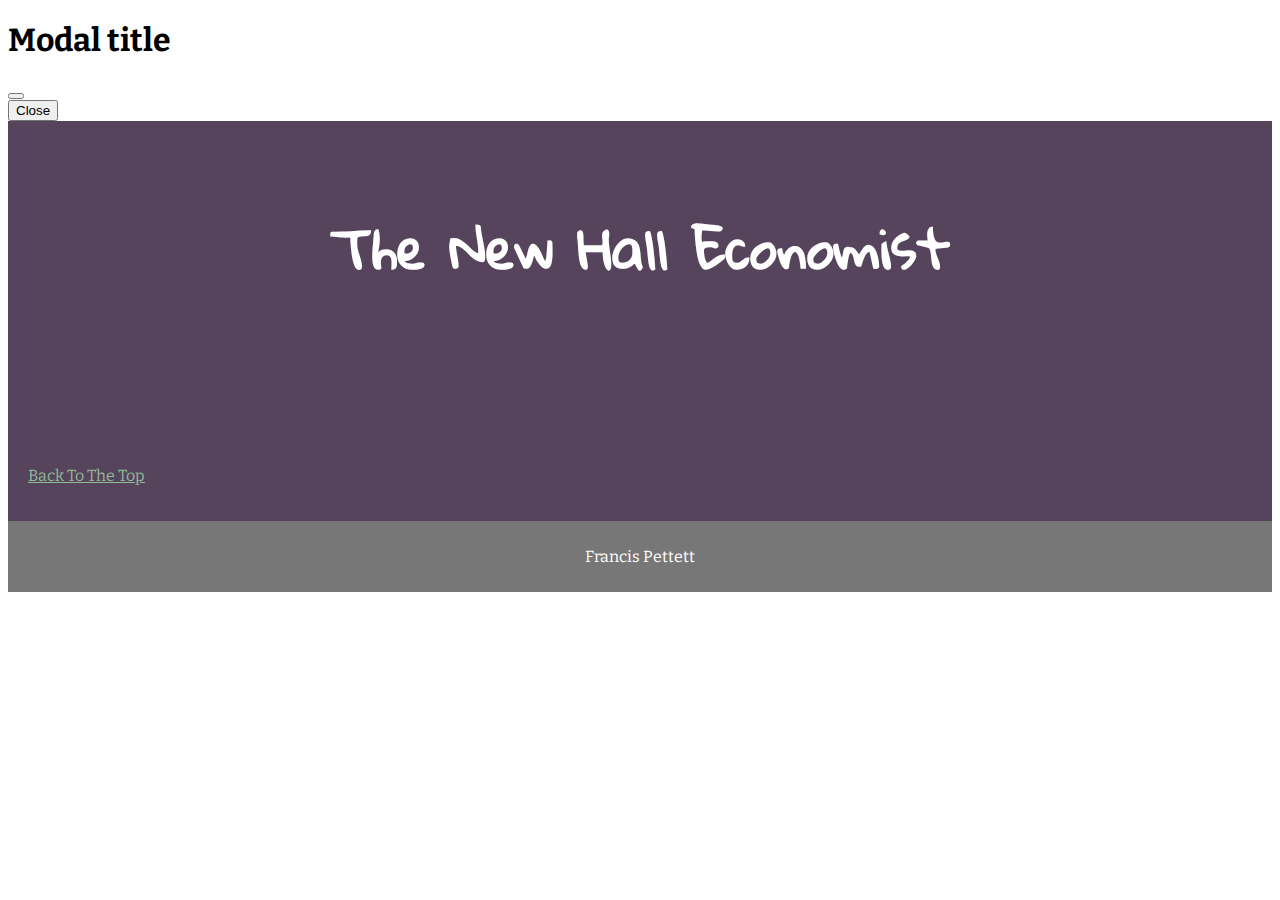
==== index.html @ 2fb06525 "Update index.html" ====
<!DOCTYPE html>
<html lang="en">

<head>
  <title>The New Hall Economist</title>
  <meta charset="utf-8">
  <meta name="viewport" content="width=device-width, initial-scale=1">
  <link rel="stylesheet" href="https://cdn.jsdelivr.net/npm/bootstrap@5.2.3/dist/css/bootstrap.min.css"
    integrity="sha384-rbsA2VBKQhggwzxH7pPCaAqO46MgnOM80zW1RWuH61DGLwZJEdK2Kadq2F9CUG65" crossorigin="anonymous">
  <link rel="stylesheet" href="style.css" />
</head>

<body>
  <div class="modal fade" id="pdfModal" tabindex="-1" aria-labelledby="pdfModalLabel" aria-hidden="true">
    <div class="modal-dialog modal-dialog-centered modal-xl">
      <div class="modal-content">
        <div class="modal-header">
          <h1 class="modal-title fs-5" id="pdfModalLabel">Modal title</h1>
          <button type="button" class="btn-close" data-bs-dismiss="modal" aria-label="Close"></button>
        </div>
        <div class="modal-body" id="pdfEmbed">
        </div>
        <div class="modal-footer">
          <button type="button" class="btn btn-secondary" data-bs-dismiss="modal">Close</button>
        </div>
      </div>
    </div>
  </div>

  <header>
    <h2>The New Hall Economist</h2>
    <!--h6>Student-produced Economics Articles</h6-->
  </header>

  <section>
    <nav>
      <!-- keywords extracted from article json go here -->
      <ul class="nav flex-column" id="tags">
      </ul>
    </nav>

    <div class="container">
      <div id="Articles" class="row">
        <div class="col-12">
          <div class="accordion" id="accordionArticles">
          </div>
        </div>
      </div>
    </div>
  </section>

  <section>
    <nav>
      <ul>
        <li><a href="#top">Back To The Top</a></li>
      </ul>
    </nav>
  </section>

  <footer>
    <p>Francis Pettett</p>
  </footer>

  <script src="https://code.jquery.com/jquery-3.7.0.min.js"
    integrity="sha256-2Pmvv0kuTBOenSvLm6bvfBSSHrUJ+3A7x6P5Ebd07/g=" crossorigin="anonymous"></script>
  <script src="https://cdn.jsdelivr.net/npm/bootstrap@5.2.3/dist/js/bootstrap.bundle.min.js"
    integrity="sha384-kenU1KFdBIe4zVF0s0G1M5b4hcpxyD9F7jL+jjXkk+Q2h455rYXK/7HAuoJl+0I4"
    crossorigin="anonymous"></script>
  <script src="script.js"></script>
</body>

</html>
---- style.css ----
/* Palette
6DA34D // palm leaf
56445D // pineapple
548687 // wintergreen dream
8FBC94 // dark sea green
C5E99B // medium spring bud
*/

@import url('https://fonts.googleapis.com/css?family=Amatic+SC|Architects+Daughter|Bitter|Calistoga|Dancing+Script|Finger+Paint|Gloria+Hallelujah|Hind+Vadodara|Indie+Flower|Merriweather|Play|Rock+Salt|Shadows+Into+Light|Sulphur+Point|Varela+Round&display=swap');


* {
  box-sizing: border-box;
}

body {
  /*font-family: Arial, Helvetica, sans-serif;
  /*font-family: 'Finger Paint', cursive;*/
  /*font-family: 'Rock Salt', cursive;*/
  /*font-family: 'Calistoga', cursive;*/
  /*font-family: 'Merriweather', serif;*/
  font-family: 'Bitter', serif;*/
  /*font-family: 'Varela Round', sans-serif;*/
  /*font-family: 'Indie Flower', cursive;*/
  /*font-family: 'Dancing Script', cursive;*/
  /*font-family: 'Shadows Into Light', cursive;*/
  /*font-family: 'Amatic SC', cursive;*/
  /*font-family: 'Play', sans-serif;*/
  /*font-family: 'Sulphur Point', sans-serif;*/
  /*font-family: 'Gloria Hallelujah', cursive;*/
  /*font-family: 'Hind Vadodara', sans-serif;*/
  /*font-family: 'Architects Daughter', cursive;*/
}

/* Style the header */
header {
  background-color: #56445D;
  padding: 30px;
  text-align: center;
  font-size: 35px;
  color: white;
  font-family: 'Gloria Hallelujah', cursive;
}

header a, header a:visited, nav a, nav a:visited {
  color: #8FBC94
}
/* Container for flexboxes */
section {
  display: -webkit-flex;
  display: flex;
}

/* Style the navigation menu */
nav {
  -webkit-flex: 1;
  -ms-flex: 1;
  flex: 1;
  background: #56445D;
  padding: 20px;
}

/* Style the list inside the menu */
nav ul {
  list-style-type: none;
  padding: 0;
}

nav ul#tags li {
    display: inline-block;
    padding: 0 0.2em;
    border-left: 2px solid grey;
}

nav ul li:hover {
    background: #aaa;
}

nav ul li:hover a {
    color: #fff;
    text-decoration: none;
}

/* Style the content */
article {
  -webkit-flex: 3;
  -ms-flex: 3;
  flex: 3;
  background-color: #f1f1f1;
  padding: 10px;
}

/* Style the footer */
footer {
  background-color: #777;
  padding: 10px;
  text-align: center;
  color: white;
}

/* Responsive layout - makes the menu and the content (inside the section) sit on top of each other instead of next to each other */
@media (max-width: 600px) {
  section {
    -webkit-flex-direction: column;
    flex-direction: column;
  }
}

#intro div {
  // border:2px solid rgb(255, 0, 0);
  background-color: #eee;
  margin-bottom: 10px;
  padding: 8px;
}

/*
#intro {
  background: blue;
}

#intro {
  border: 3px dashed orange;
}
*/

/* Carousel configuration */
.carousel {
  margin-bottom: 4rem;
//  image-rendering: pixelated;
//  background-color: #a00;
background-size: cover;
}

/* Since positioning the image, we need to help out the caption */
.carousel-caption {
  bottom: 3rem;
  z-index: 10;
}

/* Declare heights because of positioning of img element */
.carousel-item {
  height: 32rem;
}

.carousel-item svg {
  backdrop-filter: blur(3px);
  opacity: 0.9;
}
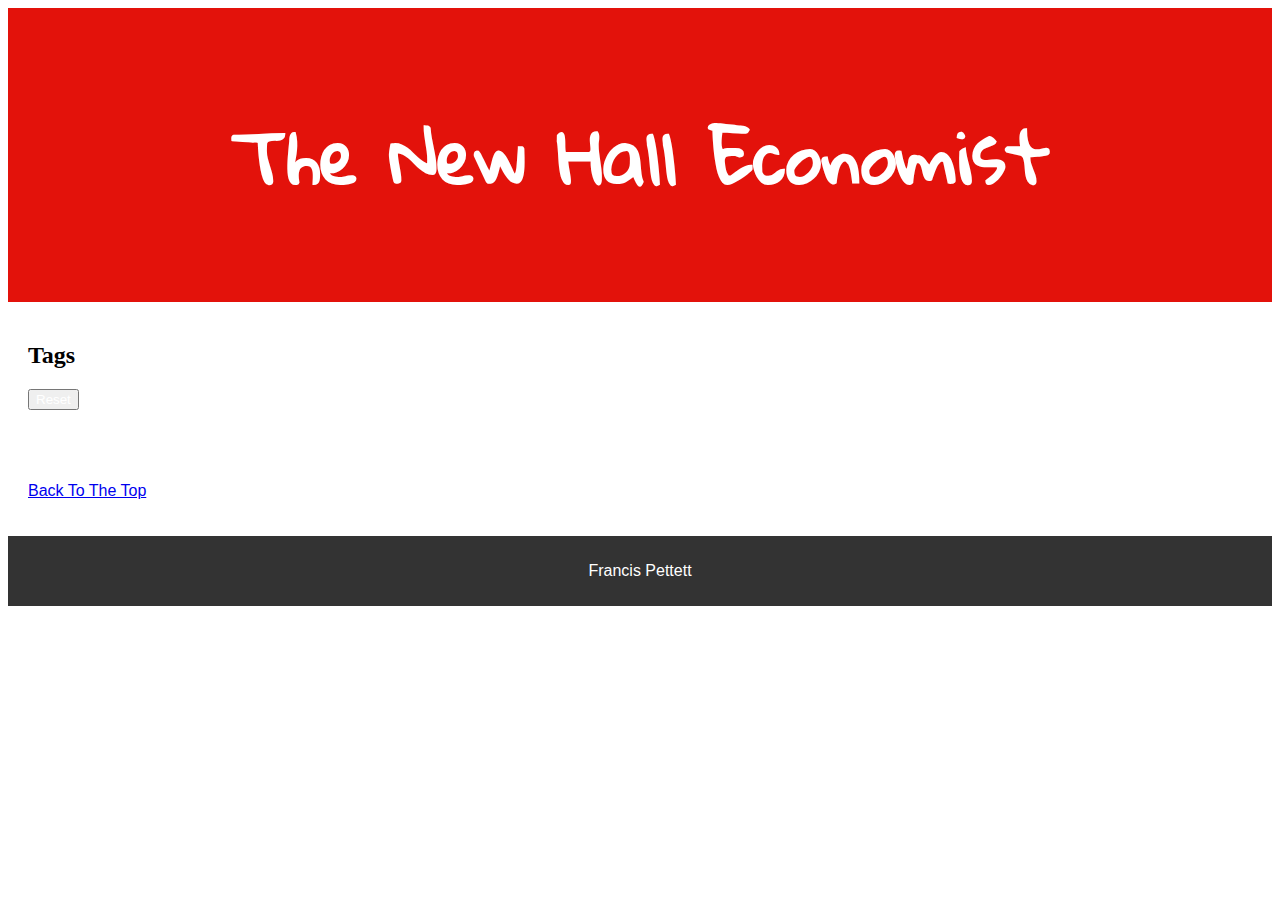
==== commit 290d9aa1: "loading images" ====
--- a/index.html
+++ b/index.html
@@ -14,35 +14,32 @@
   <div class="modal fade" id="pdfModal" tabindex="-1" aria-labelledby="pdfModalLabel" aria-hidden="true">
     <div class="modal-dialog modal-dialog-centered modal-xl">
       <div class="modal-content">
-        <div class="modal-header">
-          <h1 class="modal-title fs-5" id="pdfModalLabel">Modal title</h1>
-          <button type="button" class="btn-close" data-bs-dismiss="modal" aria-label="Close"></button>
-        </div>
         <div class="modal-body" id="pdfEmbed">
-        </div>
-        <div class="modal-footer">
-          <button type="button" class="btn btn-secondary" data-bs-dismiss="modal">Close</button>
         </div>
       </div>
     </div>
   </div>
 
   <header>
-    <h2>The New Hall Economist</h2>
+    <h1>The New Hall Economist</h1>
     <!--h6>Student-produced Economics Articles</h6-->
   </header>
 
   <section>
-    <nav>
+      <nav>
+	  <h2>Tags</h2>
       <!-- keywords extracted from article json go here -->
-      <ul class="nav flex-column" id="tags">
-      </ul>
-    </nav>
+	  <ul class="nav flex-column" id="tags">
+	  </ul>
+	  <ul class="flex-column">
+	      <li><button type="button" class="btn btn-primary"><a style="color:#fff;text-decoration:none" href="?">Reset</a></button></li>
+	  </ul>
+      </nav>
 
     <div class="container">
       <div id="Articles" class="row">
         <div class="col-12">
-          <div class="accordion" id="accordionArticles">
+          <div id="articles">
           </div>
         </div>
       </div>
--- a/style.css
+++ b/style.css
@@ -14,12 +14,12 @@
 }
 
 body {
-  /*font-family: Arial, Helvetica, sans-serif;
+  font-family: Arial, Helvetica, sans-serif;
   /*font-family: 'Finger Paint', cursive;*/
   /*font-family: 'Rock Salt', cursive;*/
   /*font-family: 'Calistoga', cursive;*/
   /*font-family: 'Merriweather', serif;*/
-  font-family: 'Bitter', serif;*/
+  /*font-family: 'Bitter', serif;*/
   /*font-family: 'Varela Round', sans-serif;*/
   /*font-family: 'Indie Flower', cursive;*/
   /*font-family: 'Dancing Script', cursive;*/
@@ -34,7 +34,7 @@
 
 /* Style the header */
 header {
-  background-color: #56445D;
+  background-color: #e3120b;
   padding: 30px;
   text-align: center;
   font-size: 35px;
@@ -42,9 +42,10 @@
   font-family: 'Gloria Hallelujah', cursive;
 }
 
-header a, header a:visited, nav a, nav a:visited {
-  color: #8FBC94
+h2, h3, h4, h5, h6 {
+    font-family: Times;
 }
+
 /* Container for flexboxes */
 section {
   display: -webkit-flex;
@@ -56,7 +57,7 @@
   -webkit-flex: 1;
   -ms-flex: 1;
   flex: 1;
-  background: #56445D;
+/*  background: #ffffff;*/
   padding: 20px;
 }
 
@@ -72,13 +73,17 @@
     border-left: 2px solid grey;
 }
 
-nav ul li:hover {
+nav ul.nav li:hover {
     background: #aaa;
 }
 
 nav ul li:hover a {
     color: #fff;
     text-decoration: none;
+}
+
+.card {
+    float: left !important;
 }
 
 /* Style the content */
@@ -92,7 +97,7 @@
 
 /* Style the footer */
 footer {
-  background-color: #777;
+  background-color: #333333;
   padding: 10px;
   text-align: center;
   color: white;
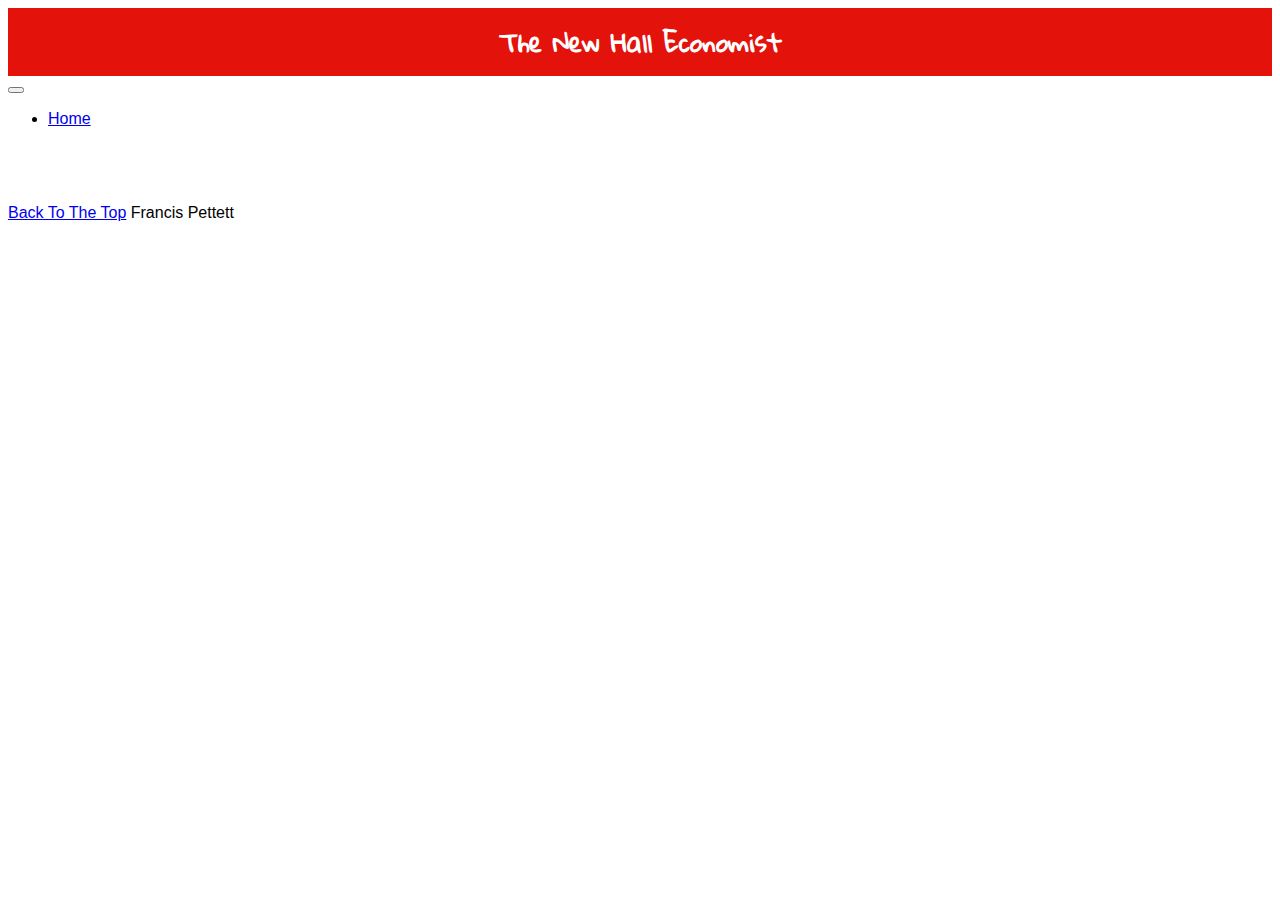
==== commit 74f4b972: "tidier styles" ====
--- a/index.html
+++ b/index.html
@@ -1,69 +1,66 @@
-<!DOCTYPE html>
-<html lang="en">
-
-<head>
-  <title>The New Hall Economist</title>
-  <meta charset="utf-8">
-  <meta name="viewport" content="width=device-width, initial-scale=1">
-  <link rel="stylesheet" href="https://cdn.jsdelivr.net/npm/bootstrap@5.2.3/dist/css/bootstrap.min.css"
-    integrity="sha384-rbsA2VBKQhggwzxH7pPCaAqO46MgnOM80zW1RWuH61DGLwZJEdK2Kadq2F9CUG65" crossorigin="anonymous">
-  <link rel="stylesheet" href="style.css" />
-</head>
-
-<body>
-  <div class="modal fade" id="pdfModal" tabindex="-1" aria-labelledby="pdfModalLabel" aria-hidden="true">
-    <div class="modal-dialog modal-dialog-centered modal-xl">
-      <div class="modal-content">
-        <div class="modal-body" id="pdfEmbed">
-        </div>
-      </div>
-    </div>
-  </div>
-
-  <header>
-    <h1>The New Hall Economist</h1>
-    <!--h6>Student-produced Economics Articles</h6-->
-  </header>
-
-  <section>
-      <nav>
-	  <h2>Tags</h2>
-      <!-- keywords extracted from article json go here -->
-	  <ul class="nav flex-column" id="tags">
-	  </ul>
-	  <ul class="flex-column">
-	      <li><button type="button" class="btn btn-primary"><a style="color:#fff;text-decoration:none" href="?">Reset</a></button></li>
-	  </ul>
-      </nav>
-
-    <div class="container">
-      <div id="Articles" class="row">
-        <div class="col-12">
-          <div id="articles">
-          </div>
-        </div>
-      </div>
-    </div>
-  </section>
-
-  <section>
-    <nav>
-      <ul>
-        <li><a href="#top">Back To The Top</a></li>
-      </ul>
-    </nav>
-  </section>
-
-  <footer>
-    <p>Francis Pettett</p>
-  </footer>
-
-  <script src="https://code.jquery.com/jquery-3.7.0.min.js"
-    integrity="sha256-2Pmvv0kuTBOenSvLm6bvfBSSHrUJ+3A7x6P5Ebd07/g=" crossorigin="anonymous"></script>
-  <script src="https://cdn.jsdelivr.net/npm/bootstrap@5.2.3/dist/js/bootstrap.bundle.min.js"
-    integrity="sha384-kenU1KFdBIe4zVF0s0G1M5b4hcpxyD9F7jL+jjXkk+Q2h455rYXK/7HAuoJl+0I4"
-    crossorigin="anonymous"></script>
-  <script src="script.js"></script>
-</body>
-
-</html>
+<!DOCTYPE html>
+<html lang="en">
+
+<head>
+    <title>The New Hall Economist</title>
+    <meta charset="utf-8">
+    <meta name="viewport" content="width=device-width, initial-scale=1">
+    <link rel="stylesheet" href="https://cdn.jsdelivr.net/npm/bootstrap@5.2.3/dist/css/bootstrap.min.css"
+	  integrity="sha384-rbsA2VBKQhggwzxH7pPCaAqO46MgnOM80zW1RWuH61DGLwZJEdK2Kadq2F9CUG65" crossorigin="anonymous">
+    <link rel="stylesheet" href="style.css" />
+</head>
+
+<body class="d-flex flex-column h-100">
+  <div class="modal fade" id="pdfModal" tabindex="-1" aria-labelledby="pdfModalLabel" aria-hidden="true">
+    <div class="modal-dialog modal-dialog-centered modal-xl">
+      <div class="modal-content">
+        <div class="modal-body" id="pdfEmbed">
+        </div>
+      </div>
+    </div>
+  </div>
+
+  <header>
+      <!--h6>Student-produced Economics Articles</h6-->
+      <!-- Fixed navbar -->
+      <nav class="navbar navbar-expand-md navbar-dark fixed-top bg-dark">
+	  <h1>The New Hall Economist</h1>
+	  <div class="container-fluid">
+	      <button class="navbar-toggler" type="button" data-bs-toggle="collapse" data-bs-target="#navbarCollapse" aria-controls="navbarCollapse" aria-expanded="false" aria-label="Toggle navigation">
+		  <span class="navbar-toggler-icon"></span>
+	      </button>
+	      <div class="collapse navbar-collapse" id="navbarCollapse">
+		  <ul class="navbar-nav me-auto mb-2 mb-md-0" id="tags">
+		      <li class="nav-item">
+			  <a class="nav-link" aria-current="page" href="#">Home</a>
+		      </li>
+		  </ul>
+	      </div>
+	  </div>
+      </nav>
+  </header>
+
+  <p></p>
+  <p></p>
+  <main class="flex-shrink-0">
+      <div class="container">
+	  <div id="articles" class="row">
+	  </div>
+      </div>
+  </main>
+
+  <footer class="footer mt-auto py-3 bg-light">
+      <div class="container">
+	  <span class="text-muted"><a href="#top">Back To The Top</a> Francis Pettett</span>
+      </div>
+  </footer>
+
+  <script src="https://code.jquery.com/jquery-3.7.0.min.js"
+    integrity="sha256-2Pmvv0kuTBOenSvLm6bvfBSSHrUJ+3A7x6P5Ebd07/g=" crossorigin="anonymous"></script>
+  <script src="https://cdn.jsdelivr.net/npm/bootstrap@5.2.3/dist/js/bootstrap.bundle.min.js"
+    integrity="sha384-kenU1KFdBIe4zVF0s0G1M5b4hcpxyD9F7jL+jjXkk+Q2h455rYXK/7HAuoJl+0I4"
+    crossorigin="anonymous"></script>
+  <script src="script.js"></script>
+</body>
+
+</html>
--- a/style.css
+++ b/style.css
@@ -1,153 +1,61 @@
-/* Palette
-6DA34D // palm leaf
-56445D // pineapple
-548687 // wintergreen dream
-8FBC94 // dark sea green
-C5E99B // medium spring bud
-*/
-
-@import url('https://fonts.googleapis.com/css?family=Amatic+SC|Architects+Daughter|Bitter|Calistoga|Dancing+Script|Finger+Paint|Gloria+Hallelujah|Hind+Vadodara|Indie+Flower|Merriweather|Play|Rock+Salt|Shadows+Into+Light|Sulphur+Point|Varela+Round&display=swap');
-
-
-* {
-  box-sizing: border-box;
-}
-
-body {
-  font-family: Arial, Helvetica, sans-serif;
-  /*font-family: 'Finger Paint', cursive;*/
-  /*font-family: 'Rock Salt', cursive;*/
-  /*font-family: 'Calistoga', cursive;*/
-  /*font-family: 'Merriweather', serif;*/
-  /*font-family: 'Bitter', serif;*/
-  /*font-family: 'Varela Round', sans-serif;*/
-  /*font-family: 'Indie Flower', cursive;*/
-  /*font-family: 'Dancing Script', cursive;*/
-  /*font-family: 'Shadows Into Light', cursive;*/
-  /*font-family: 'Amatic SC', cursive;*/
-  /*font-family: 'Play', sans-serif;*/
-  /*font-family: 'Sulphur Point', sans-serif;*/
-  /*font-family: 'Gloria Hallelujah', cursive;*/
-  /*font-family: 'Hind Vadodara', sans-serif;*/
-  /*font-family: 'Architects Daughter', cursive;*/
-}
-
-/* Style the header */
-header {
-  background-color: #e3120b;
-  padding: 30px;
-  text-align: center;
-  font-size: 35px;
-  color: white;
-  font-family: 'Gloria Hallelujah', cursive;
-}
-
-h2, h3, h4, h5, h6 {
-    font-family: Times;
-}
-
-/* Container for flexboxes */
-section {
-  display: -webkit-flex;
-  display: flex;
-}
-
-/* Style the navigation menu */
-nav {
-  -webkit-flex: 1;
-  -ms-flex: 1;
-  flex: 1;
-/*  background: #ffffff;*/
-  padding: 20px;
-}
-
-/* Style the list inside the menu */
-nav ul {
-  list-style-type: none;
-  padding: 0;
-}
-
-nav ul#tags li {
-    display: inline-block;
-    padding: 0 0.2em;
-    border-left: 2px solid grey;
-}
-
-nav ul.nav li:hover {
-    background: #aaa;
-}
-
-nav ul li:hover a {
-    color: #fff;
-    text-decoration: none;
-}
-
-.card {
-    float: left !important;
-}
-
-/* Style the content */
-article {
-  -webkit-flex: 3;
-  -ms-flex: 3;
-  flex: 3;
-  background-color: #f1f1f1;
-  padding: 10px;
-}
-
-/* Style the footer */
-footer {
-  background-color: #333333;
-  padding: 10px;
-  text-align: center;
-  color: white;
-}
-
-/* Responsive layout - makes the menu and the content (inside the section) sit on top of each other instead of next to each other */
-@media (max-width: 600px) {
-  section {
-    -webkit-flex-direction: column;
-    flex-direction: column;
-  }
-}
-
-#intro div {
-  // border:2px solid rgb(255, 0, 0);
-  background-color: #eee;
-  margin-bottom: 10px;
-  padding: 8px;
-}
-
-/*
-#intro {
-  background: blue;
-}
-
-#intro {
-  border: 3px dashed orange;
-}
-*/
-
-/* Carousel configuration */
-.carousel {
-  margin-bottom: 4rem;
-//  image-rendering: pixelated;
-//  background-color: #a00;
-background-size: cover;
-}
-
-/* Since positioning the image, we need to help out the caption */
-.carousel-caption {
-  bottom: 3rem;
-  z-index: 10;
-}
-
-/* Declare heights because of positioning of img element */
-.carousel-item {
-  height: 32rem;
-}
-
-.carousel-item svg {
-  backdrop-filter: blur(3px);
-  opacity: 0.9;
-}
+/* Palette
+6DA34D // palm leaf
+56445D // pineapple
+548687 // wintergreen dream
+8FBC94 // dark sea green
+C5E99B // medium spring bud
+*/
+
+@import url('https://fonts.googleapis.com/css?family=Amatic+SC|Architects+Daughter|Bitter|Calistoga|Dancing+Script|Finger+Paint|Gloria+Hallelujah|Hind+Vadodara|Indie+Flower|Merriweather|Play|Rock+Salt|Shadows+Into+Light|Sulphur+Point|Varela+Round&display=swap');
+
+
+* {
+  box-sizing: border-box;
+}
+
+body {
+  font-family: Arial, Helvetica, sans-serif;
+  /*font-family: 'Finger Paint', cursive;*/
+  /*font-family: 'Rock Salt', cursive;*/
+  /*font-family: 'Calistoga', cursive;*/
+  /*font-family: 'Merriweather', serif;*/
+  /*font-family: 'Bitter', serif;*/
+  /*font-family: 'Varela Round', sans-serif;*/
+  /*font-family: 'Indie Flower', cursive;*/
+  /*font-family: 'Dancing Script', cursive;*/
+  /*font-family: 'Shadows Into Light', cursive;*/
+  /*font-family: 'Amatic SC', cursive;*/
+  /*font-family: 'Play', sans-serif;*/
+  /*font-family: 'Sulphur Point', sans-serif;*/
+  /*font-family: 'Gloria Hallelujah', cursive;*/
+  /*font-family: 'Hind Vadodara', sans-serif;*/
+  /*font-family: 'Architects Daughter', cursive;*/
+}
+
+/* Style the header */
+header nav {
+    padding:0 !important;
+}
+
+h1 {
+  background-color: #e3120b;
+  padding: 10px;
+  margin: 0;
+  text-align: center;
+  font-size: 24px;
+  color: white;
+  font-family: 'Gloria Hallelujah', cursive;
+}
+
+
+main > .container {
+  padding: 60px 15px 0;
+}
+
+h2, h3, h4, h5, h6 {
+    font-family: Times;
+}
+
+nav ul#tags li a {
+    text-transform: capitalize;
+}
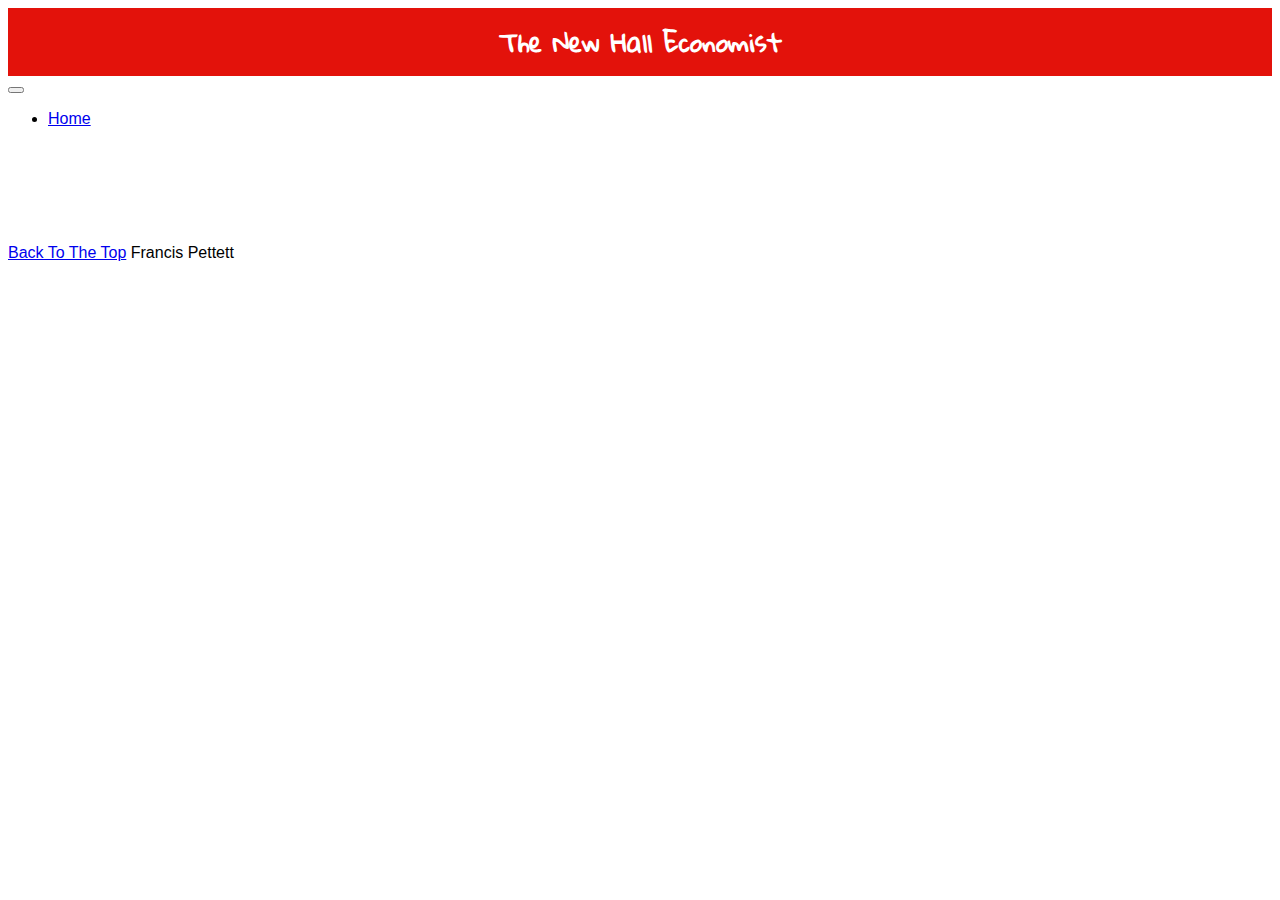
==== commit e14597ec: "card text layout" ====
--- a/index.html
+++ b/index.html
@@ -40,8 +40,6 @@
       </nav>
   </header>
 
-  <p></p>
-  <p></p>
   <main class="flex-shrink-0">
       <div class="container">
 	  <div id="articles" class="row">
--- a/style.css
+++ b/style.css
@@ -47,9 +47,8 @@
   font-family: 'Gloria Hallelujah', cursive;
 }
 
-
 main > .container {
-  padding: 60px 15px 0;
+  padding: 100px 15px 0;
 }
 
 h2, h3, h4, h5, h6 {
@@ -59,3 +58,10 @@
 nav ul#tags li a {
     text-transform: capitalize;
 }
+
+div p.card-text {
+    font-size: smaller;
+    text-align: justify;
+}
+
+    
